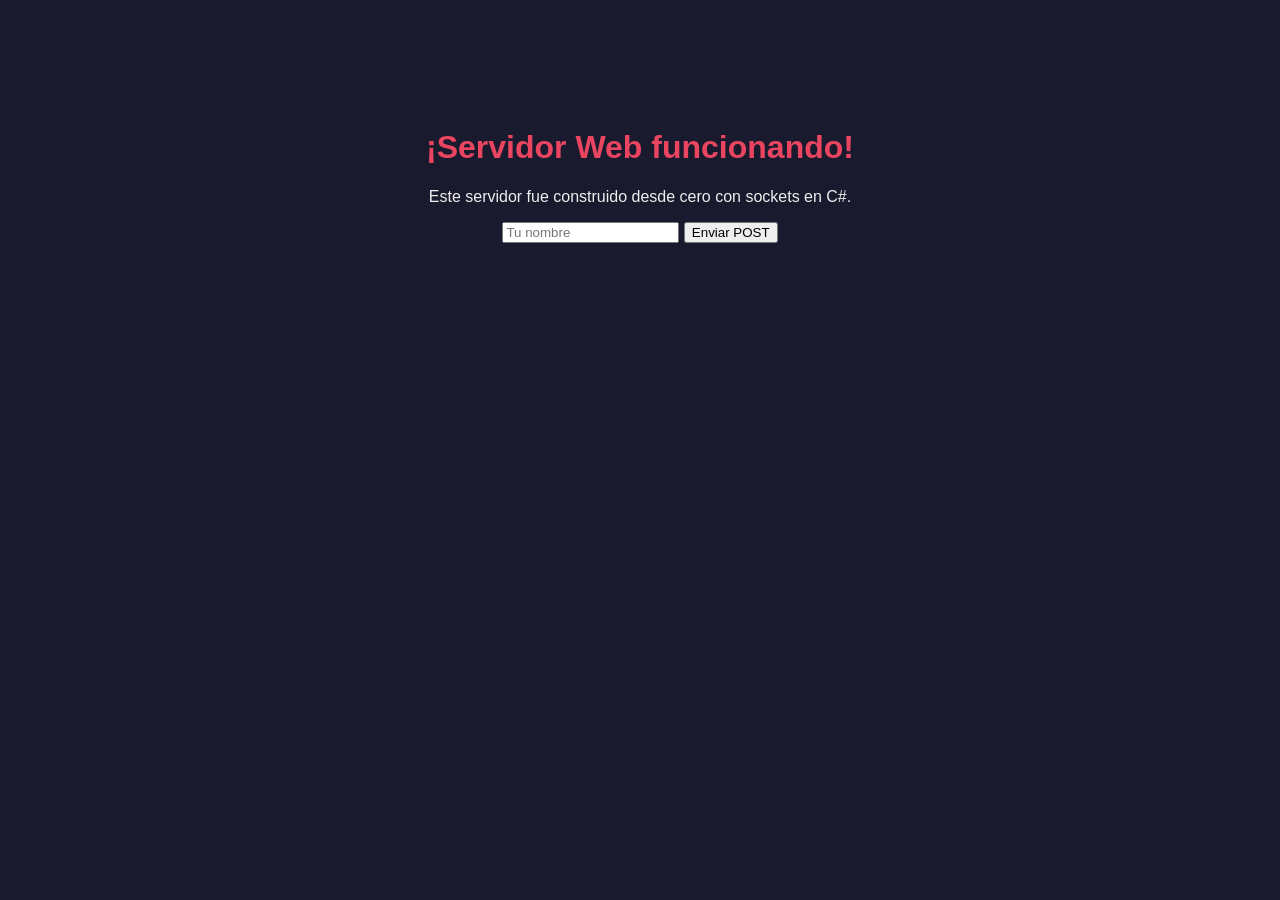
==== wwwroot/index.html @ 39a46812 "server listo" ====
<!DOCTYPE html>
<html lang="es">
<head>
    <meta charset="UTF-8">
    <title>Servidor Web C#</title>
    <link rel="stylesheet" href="style.css">
</head>
<body>
    <h1>¡Servidor Web funcionando!</h1>
    <p>Este servidor fue construido desde cero con sockets en C#.</p>
    <form method="POST" action="/">
        <input type="text" name="nombre" placeholder="Tu nombre">
        <button type="submit">Enviar POST</button>
    </form>
</body>
</html>
---- wwwroot/style.css ----
body {
    font-family: Arial, sans-serif;
    background: #1a1a2e;
    color: #eee;
    text-align: center;
    padding-top: 100px;
}
h1 { color: #e94560; }
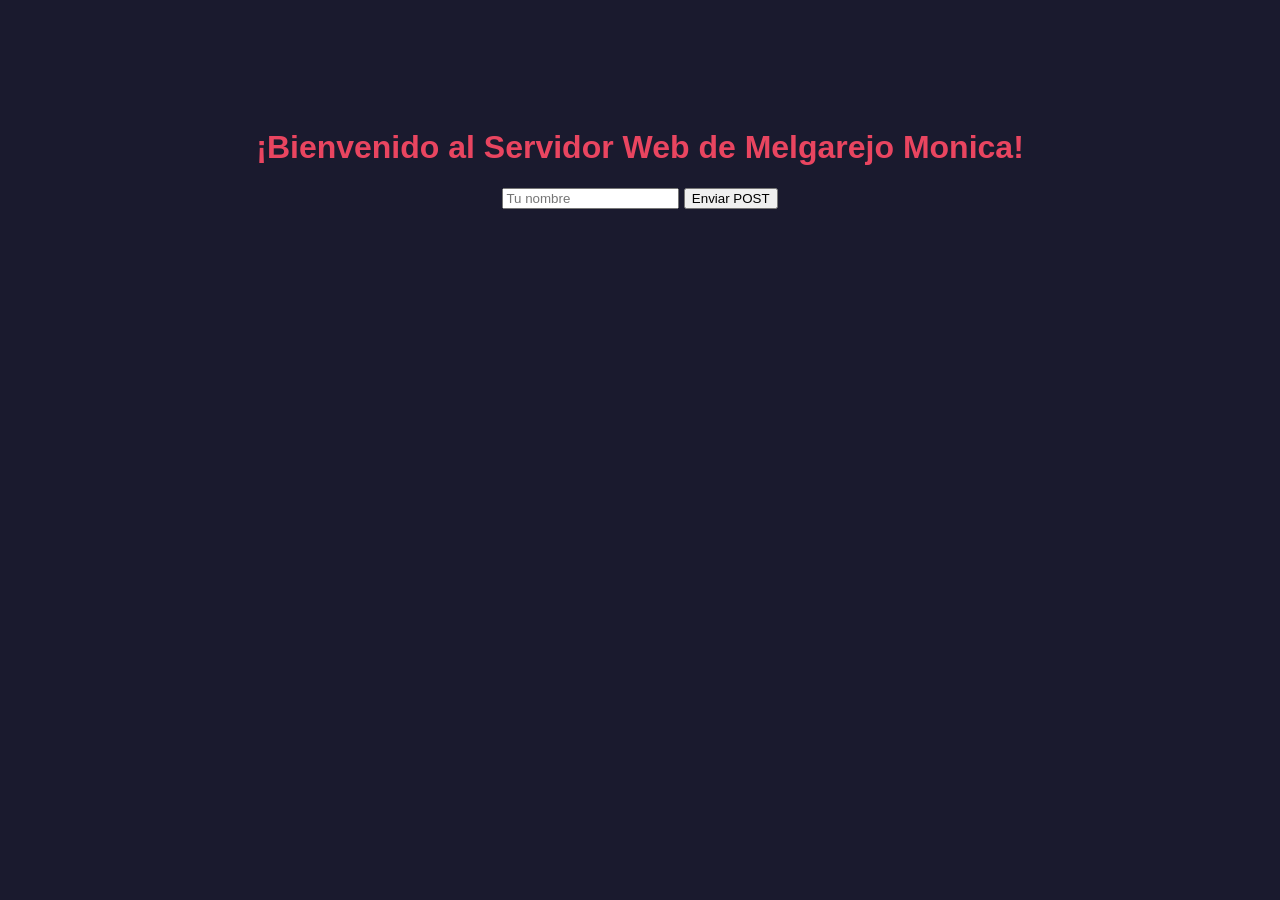
==== commit b27a99d6: "agrego .md repaso" ====
--- a/wwwroot/index.html
+++ b/wwwroot/index.html
@@ -6,8 +6,7 @@
     <link rel="stylesheet" href="style.css">
 </head>
 <body>
-    <h1>¡Servidor Web funcionando!</h1>
-    <p>Este servidor fue construido desde cero con sockets en C#.</p>
+    <h1>¡Bienvenido al Servidor Web de Melgarejo Monica!</h1>
     <form method="POST" action="/">
         <input type="text" name="nombre" placeholder="Tu nombre">
         <button type="submit">Enviar POST</button>
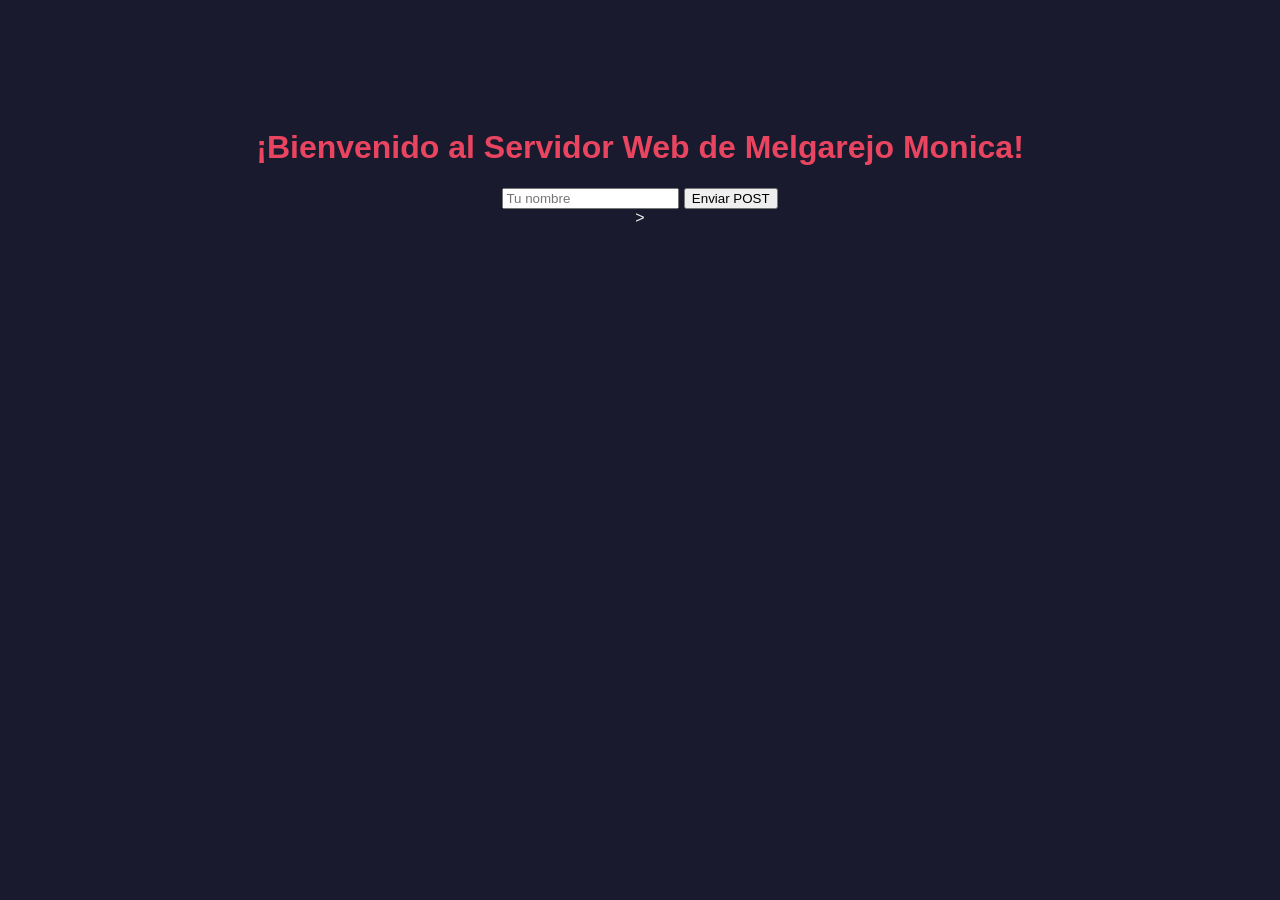
==== commit ac12a0b3: "ajuste readme" ====
--- a/wwwroot/index.html
+++ b/wwwroot/index.html
@@ -12,4 +12,4 @@
         <button type="submit">Enviar POST</button>
     </form>
 </body>
-</html>+</html>>
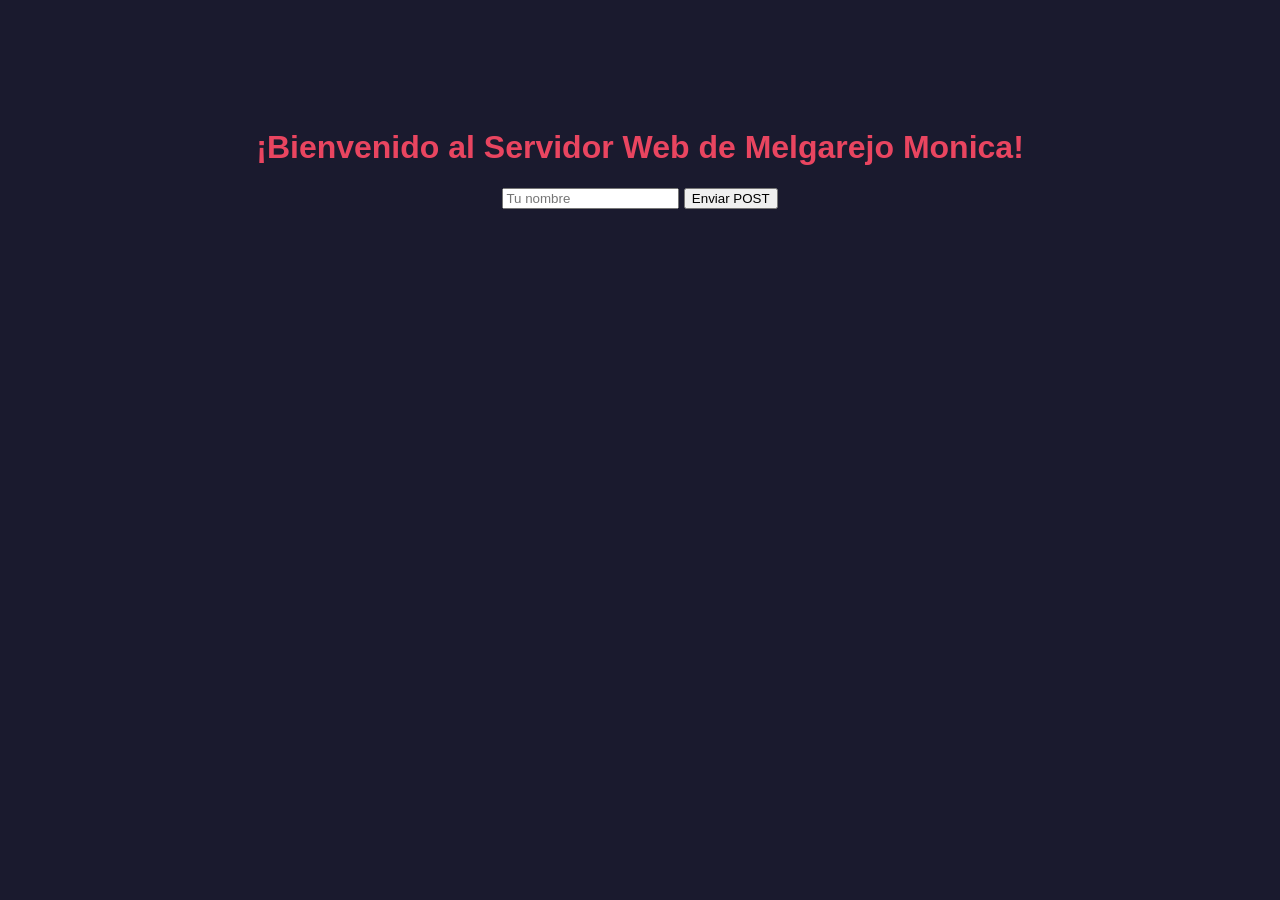
==== commit 116da269: "ajuste archivos permitidos" ====
--- a/wwwroot/index.html
+++ b/wwwroot/index.html
@@ -12,4 +12,4 @@
         <button type="submit">Enviar POST</button>
     </form>
 </body>
-</html>>+</html>
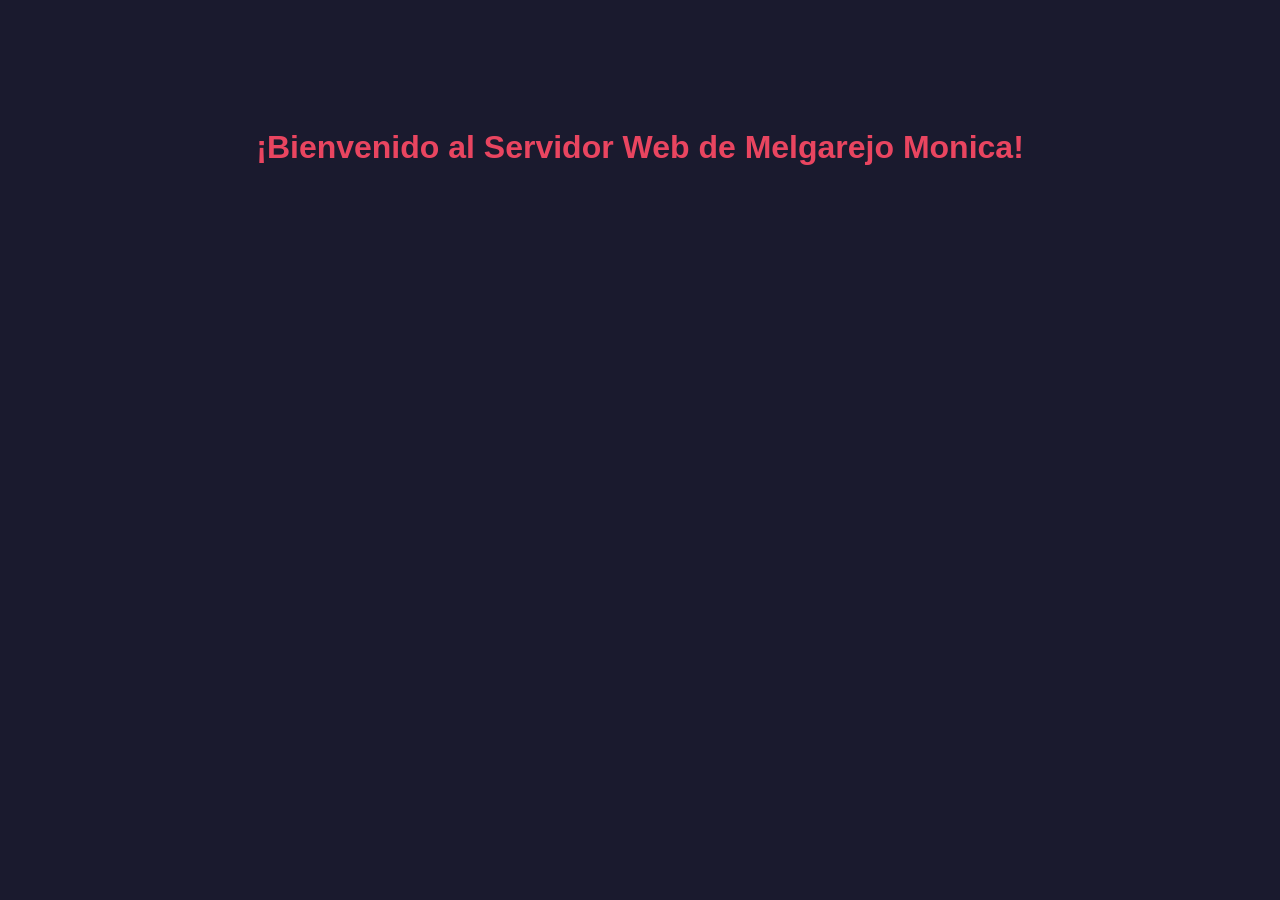
==== commit e27cc2ef: "ajuste index" ====
--- a/wwwroot/index.html
+++ b/wwwroot/index.html
@@ -7,9 +7,5 @@
 </head>
 <body>
     <h1>¡Bienvenido al Servidor Web de Melgarejo Monica!</h1>
-    <form method="POST" action="/">
-        <input type="text" name="nombre" placeholder="Tu nombre">
-        <button type="submit">Enviar POST</button>
-    </form>
 </body>
 </html>
--- a/wwwroot/style.css
+++ b/wwwroot/style.css
@@ -5,4 +5,5 @@
     text-align: center;
     padding-top: 100px;
 }
+
 h1 { color: #e94560; }
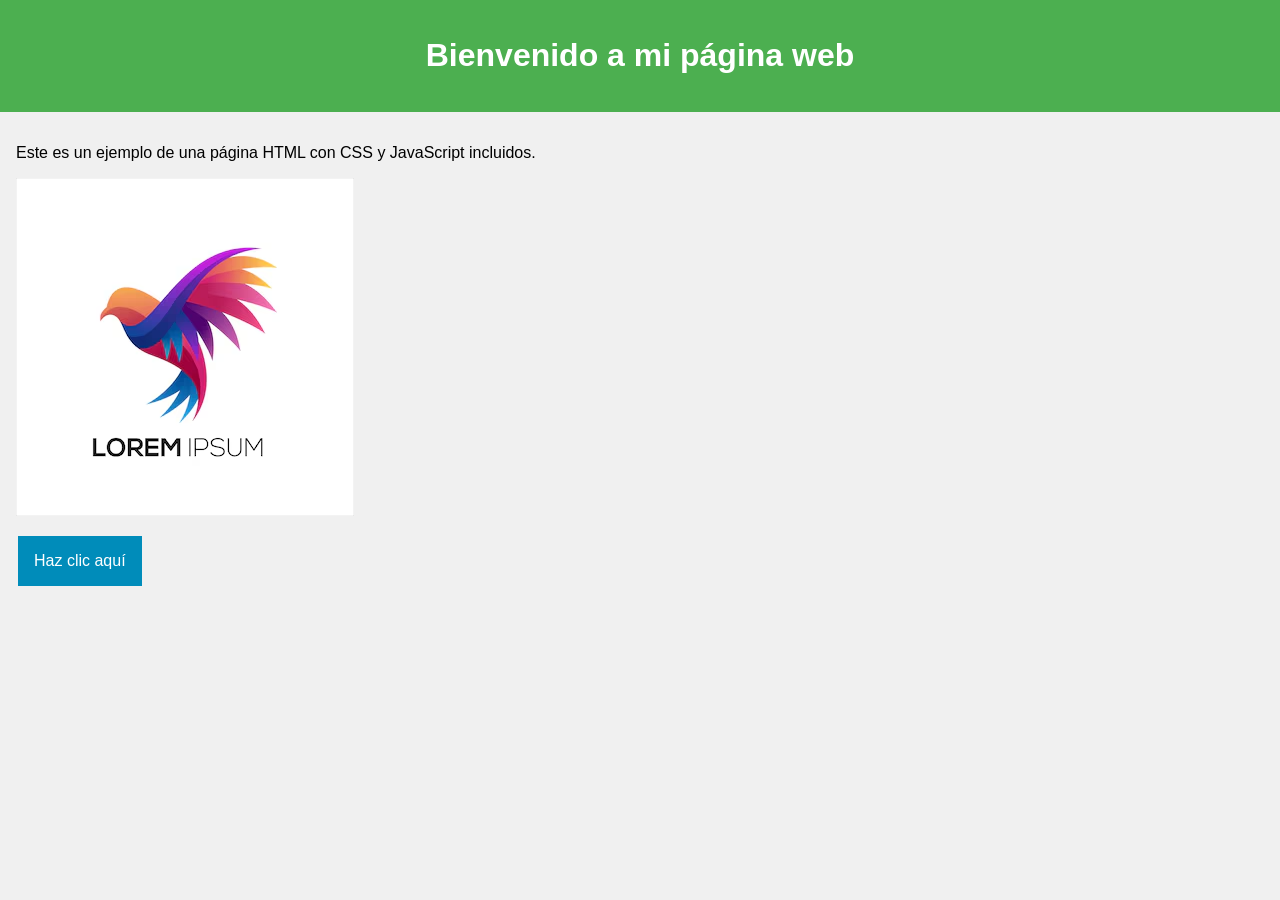
==== commit 8b1b3a56: "agrego archivossolicitados por el docente" ====
--- a/wwwroot/index.html
+++ b/wwwroot/index.html
@@ -2,10 +2,19 @@
 <html lang="es">
 <head>
     <meta charset="UTF-8">
-    <title>Servidor Web C#</title>
-    <link rel="stylesheet" href="style.css">
+    <meta name="viewport" content="width=device-width, initial-scale=1.0">
+    <title>Ejemplo de Página HTML</title>
+    <link rel="stylesheet" href="styles.css">
 </head>
 <body>
-    <h1>¡Bienvenido al Servidor Web de Melgarejo Monica!</h1>
+    <header>
+        <h1>Bienvenido a mi página web</h1>
+    </header>
+    <main>
+        <p>Este es un ejemplo de una página HTML con CSS y JavaScript incluidos.</p>
+        <img src="imagen.png" alt="Descripción de la imagen">
+        <button id="myButton">Haz clic aquí</button>
+    </main>
+    <script src="script.js"></script>
 </body>
-</html>+</html>
--- a/wwwroot/styles.css
+++ b/wwwroot/styles.css
@@ -0,0 +1,41 @@
+body {
+    font-family: Arial, sans-serif;
+    background-color: #f0f0f0;
+    margin: 0;
+    padding: 0;
+}
+
+header {
+    background-color: #4CAF50;
+    color: white;
+    padding: 1em;
+    text-align: center;
+}
+
+main {
+    padding: 1em;
+}
+
+img {
+    max-width: 100%;
+    height: auto;
+    display: block;
+    margin: 1em 0;
+}
+
+button {
+    background-color: #008CBA;
+    color: white;
+    border: none;
+    padding: 1em;
+    text-align: center;
+    text-decoration: none;
+    display: inline-block;
+    font-size: 16px;
+    margin: 4px 2px;
+    cursor: pointer;
+}
+
+button:hover {
+    background-color: #006494;
+}
